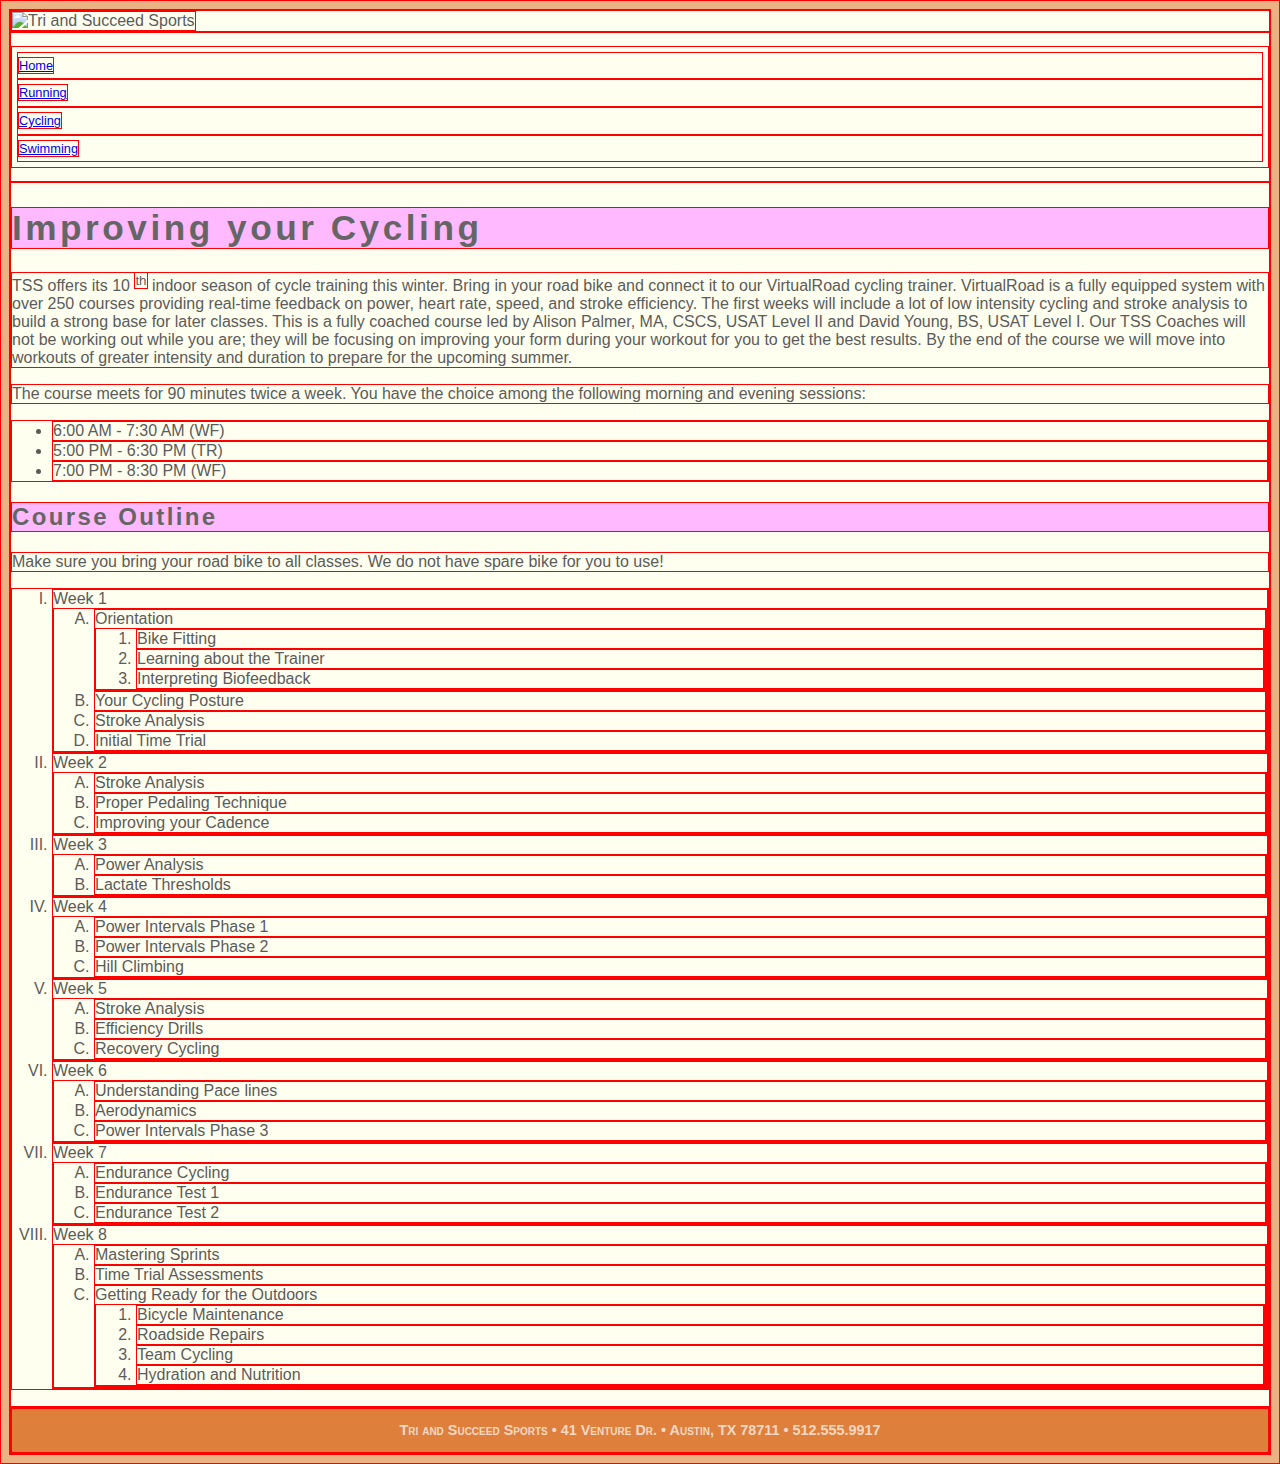
==== tss_bike.html @ d6054295 "Done with all web browsers" ====
<!DOCTYPE html>
<html>

<head>
    <!--
    New Perspectives on HTML5 and CSS3, 7th Edition
    Tutorial 2
    Tutorial Case
    
    TSS Cycling Class
    Author: Patrick J Clawson, M.Ed.
    Date:   8.27.18   

    Filename: tss_bike.html
   -->
    <meta charset="utf-8" />
    <title>TSS Cycling Class</title>
    <link rel="stylesheet" href="tss_layout.css" />
    <link rel="stylesheet" href="tss_styles.css" />
</head>

<body>
    <header>
        <img src="tss_logo.png" alt="Tri and Succeed Sports" />
    </header>

    <nav>
        <ul>
            <li>
                <a href="index.html">Home</a>
            </li>
            <li>
                <a href="tss_run.html">Running</a>
            </li>
            <li>
                <a href="tss_bike.html">Cycling</a>
            </li>
            <li>
                <a href="tss_swim.html">Swimming</a>
            </li>
        </ul>
    </nav>

    <article class="syllabus">
        <h1>Improving your Cycling</h1>
        <p>TSS offers its 10
            <sup>th</sup> indoor season of cycle training this winter. Bring in your road bike and connect it to our VirtualRoad
            cycling trainer. VirtualRoad is a fully equipped system with over 250 courses providing real-time feedback on
            power, heart rate, speed, and stroke efficiency. The first weeks will include a lot of low intensity cycling
            and stroke analysis to build a strong base for later classes. This is a fully coached course led by Alison Palmer,
            MA, CSCS, USAT Level II and David Young, BS, USAT Level I. Our TSS Coaches will not be working out while you
            are; they will be focusing on improving your form during your workout for you to get the best results. By the
            end of the course we will move into workouts of greater intensity and duration to prepare for the upcoming summer.</p>
        <p>The course meets for 90 minutes twice a week. You have the choice among the following morning and evening sessions:</p>

        <ul>
            <li>6:00 AM - 7:30 AM (WF)</li>
            <li>5:00 PM - 6:30 PM (TR)</li>
            <li>7:00 PM - 8:30 PM (WF)</li>
        </ul>

        <h2>Course Outline</h2>
        <p>Make sure you bring your road bike to all classes. We do not have spare bike for you to use!</p>

        <ol>
            <li>Week 1
                <ol>
                    <li>Orientation
                        <ol>
                            <li>Bike Fitting</li>
                            <li>Learning about the Trainer</li>
                            <li>Interpreting Biofeedback</li>
                        </ol>
                    </li>
                    <li>Your Cycling Posture</li>
                    <li>Stroke Analysis</li>
                    <li>Initial Time Trial</li>
                </ol>
            </li>
            <li>Week 2
                <ol>
                    <li>Stroke Analysis</li>
                    <li>Proper Pedaling Technique</li>
                    <li>Improving your Cadence</li>
                </ol>
            </li>
            <li>Week 3
                <ol>
                    <li>Power Analysis</li>
                    <li>Lactate Thresholds</li>
                </ol>
            </li>
            <li>Week 4
                <ol>
                    <li>Power Intervals Phase 1</li>
                    <li>Power Intervals Phase 2</li>
                    <li>Hill Climbing</li>
                </ol>
            </li>
            <li>Week 5
                <ol>
                    <li>Stroke Analysis</li>
                    <li>Efficiency Drills</li>
                    <li>Recovery Cycling</li>
                </ol>
            </li>
            <li>Week 6
                <ol>
                    <li>Understanding Pace lines</li>
                    <li>Aerodynamics</li>
                    <li>Power Intervals Phase 3</li>
                </ol>
            </li>
            <li>Week 7
                <ol>
                    <li>Endurance Cycling</li>
                    <li>Endurance Test 1</li>
                    <li>Endurance Test 2</li>
                </ol>
            </li>
            <li>Week 8
                <ol>
                    <li>Mastering Sprints</li>
                    <li>Time Trial Assessments</li>
                    <li>Getting Ready for the Outdoors
                        <ol>
                            <li>Bicycle Maintenance</li>
                            <li>Roadside Repairs</li>
                            <li>Team Cycling</li>
                            <li>Hydration and Nutrition</li>
                        </ol>
                    </li>
                </ol>
            </li>
        </ol>

    </article>

    <footer>
        <address>
            Tri and Succeed Sports &#8226; 41 Venture Dr. &#8226; Austin, TX 78711 &#8226; 512.555.9917
        </address>
    </footer>
</body>

</html>
---- tss_styles.css ----
@charset "utf-8";

@font-face {
    font-family: Quicksand;
    src:url('Quicksand-Regular.woff') format('woff'),
    url('Quicksand-Regular.tff') format('truetype');
}

/* @import url('https://fonts.googleapis.com/css?family=Roboto'); */

/*
   New Perspectives on HTML5 and CSS3, 7th Edition
   Tutorial 2
   Tutorial Case
   
   TSS Typographic Style Sheet
   Author: Patrick J Clawson, M.Ed.
    Date:   8.27.18   
   
   Filename: tss_styles.css

*/
* {
    border: 1px solid red;
}

/* HTML and Body Styles */
html {
    background-color: hsl(27, 72%, 72%);
}
 body {
     color: rgb(91, 91, 91);
     background-color: ivory;
    font-family: Verdana, Geneva, sans-serif;
    /* font-family: Verdana, Roboto, sans-serif; */
 }
/* Heading Styles */
h1 {
    font-size: 2.2em;
}

h2 {
    font-size: 1.5em;
}
h1, 
h2 {
    font-family: Quicksand, Verdana, Geneva, sans-serif;
    letter-spacing: 0.1em;
}
article#about_tss h1 {
    color: white;
    background-color: rgb(222, 128, 68);
}

article#about_tss h2 {
    color: white;
    background-color: rgb(235, 177, 131);

}

article.syllabus h1, 
article.syllabus h2 {
    background-color: rgb(255, 185, 255);
    color: rgb(101, 101, 101);
}
/* Aside and Blockquote Styles */
aside {
    font-size: 0.8em;
}
aside blockquote {
    color: rgb(232, 165, 116)
}
/* Navigation Styles */
nav {
    font-size: 0.8em;
}

nav>ul {
    line-height: 2em;
    list-style-type: none;
    padding: 5px;
}

/* List Styles */
article#about_tss ul {
    list-style-image: url('runicon.png');
}

article.syllabus ol {
    list-style-type: upper-roman;
}

article.syllabus ol ol {
    list-style-type: upper-alpha;
}

article.syllabus ol ol ol {
    list-style-type: decimal;
}
/* Footer Styles */
body>footer address {
    background-color: rgb(222, 128, 60);
    color: white;
    color: rgba(255, 255, 255, 0.7);
    font: normal small-caps bold 0.9em/3em Quicksand, Verdana, Geneva, sans-serif;
    text-align: center;
}

/*
Notice for the Quicksand-Regular Font
------------------------------------------------------------------------------
SIL Open Font License v1.10

This license can also be found at this permalink: http://www.fontsquirrel.com/license/quicksand

Copyright (c) 2011, Andrew Paglinawan (http://www.andrewpaglinawan.com andrew.paglinawan@gmail.com), 
with Reserved Font Name “Quicksand”.

This Font Software is licensed under the SIL Open Font License, Version 1.1.
This license is copied below, and is also available with a FAQ at: http://scripts.sil.org/OFL

—————————————————————————————-
SIL OPEN FONT LICENSE Version 1.1 - 26 February 2007
—————————————————————————————-

PREAMBLE
The goals of the Open Font License (OFL) are to stimulate worldwide development of collaborative 
font projects, to support the font creation efforts of academic and linguistic communities, and 
to provide a free and open framework in which fonts may be shared and improved in 
partnership with others.

The OFL allows the licensed fonts to be used, studied, modified and redistributed freely as 
long as they are not sold by themselves. The fonts, including any derivative works, can 
be bundled, embedded, redistributed and/or sold with any software provided that any reserved 
names are not used by derivative works. The fonts and derivatives, however, cannot be released under 
any other type of license. The requirement for fonts to remain under this license does not apply 
to any document created using the fonts or their derivatives.

DEFINITIONS
“Font Software” refers to the set of files released by the Copyright Holder(s) under this 
license and clearly marked as such. This may include source files, build scripts and documentation.

“Reserved Font Name” refers to any names specified as such after the copyright statement(s).

“Original Version” refers to the collection of Font Software components as distributed by 
the Copyright Holder(s).

“Modified Version” refers to any derivative made by adding to, deleting, or substituting—in 
part or in whole—any of the components of the Original Version, by changing formats or by 
porting the Font Software to a new environment.

“Author” refers to any designer, engineer, programmer, technical writer or other person 
who contributed to the Font Software.

PERMISSION & CONDITIONS
Permission is hereby granted, free of charge, to any person obtaining a copy of the Font Software, 
to use, study, copy, merge, embed, modify, redistribute, and sell modified and unmodified copies of 
the Font Software, subject to the following conditions:

1) Neither the Font Software nor any of its individual components, in Original or Modified 
Versions, may be sold by itself.

2) Original or Modified Versions of the Font Software may be bundled, redistributed and/or 
sold with any software, provided that each copy contains the above copyright notice and this 
license. These can be included either as stand-alone text files, human-readable headers or in 
the appropriate machine-readable metadata fields within text or binary files as long as those 
fields can be easily viewed by the user.

3) No Modified Version of the Font Software may use the Reserved Font Name(s) unless explicit 
written permission is granted by the corresponding Copyright Holder. This restriction only applies 
to the primary font name as presented to the users.

4) The name(s) of the Copyright Holder(s) or the Author(s) of the Font Software shall not be used 
to promote, endorse or advertise any Modified Version, except to acknowledge the contribution(s) 
of the Copyright Holder(s) and the Author(s) or with their explicit written permission.

5) The Font Software, modified or unmodified, in part or in whole, must be distributed entirely 
under this license, and must not be distributed under any other license. The requirement for fonts 
to remain under this license does not apply to any document created using the Font Software.

TERMINATION
This license becomes null and void if any of the above conditions are not met.

DISCLAIMER
THE FONT SOFTWARE IS PROVIDED “AS IS”, WITHOUT WARRANTY OF ANY KIND, EXPRESS OR IMPLIED, 
INCLUDING BUT NOT LIMITED TO ANY WARRANTIES OF MERCHANTABILITY, FITNESS FOR A PARTICULAR PURPOSE 
AND NONINFRINGEMENT OF COPYRIGHT, PATENT, TRADEMARK, OR OTHER RIGHT. IN NO EVENT SHALL THE COPYRIGHT 
HOLDER BE LIABLE FOR ANY CLAIM, DAMAGES OR OTHER LIABILITY, INCLUDING ANY GENERAL, SPECIAL, INDIRECT, 
INCIDENTAL, OR CONSEQUENTIAL DAMAGES, WHETHER IN AN ACTION OF CONTRACT, TORT OR OTHERWISE, ARISING 
FROM, OUT OF THE USE OR INABILITY TO USE THE FONT SOFTWARE OR FROM OTHER DEALINGS IN THE FONT SOFTWARE.
*/
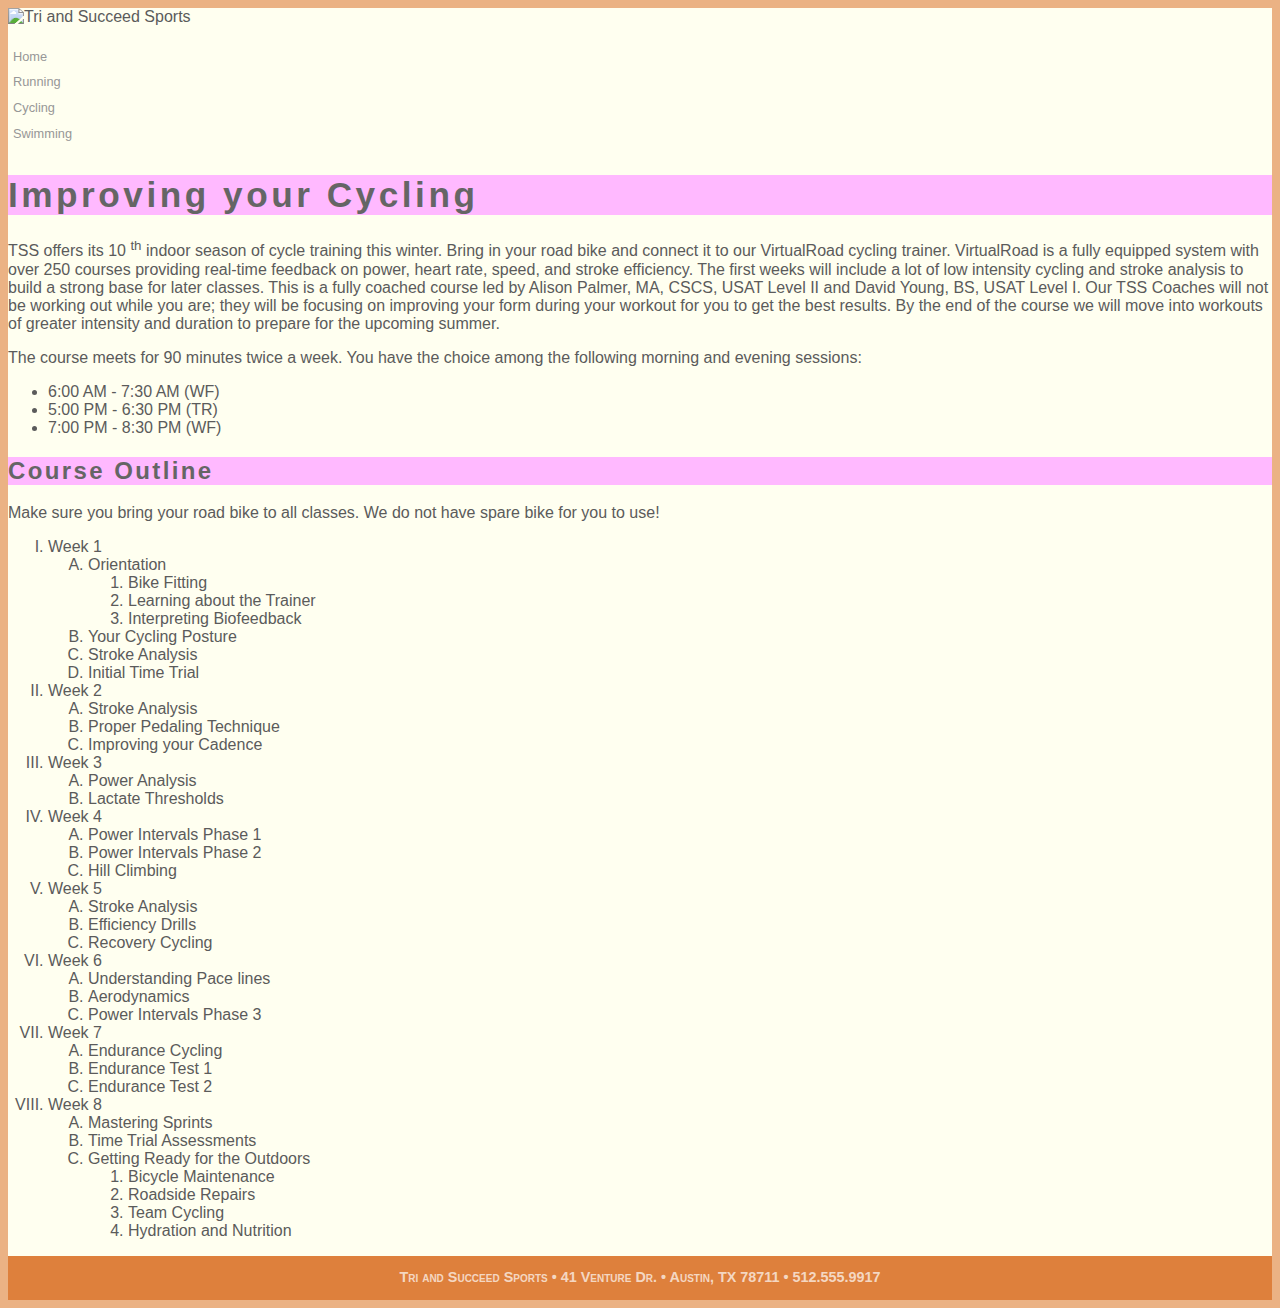
==== commit 7f235dca: "Final Commit" ====
--- a/tss_bike.html
+++ b/tss_bike.html
@@ -8,7 +8,7 @@
     Tutorial Case
     
     TSS Cycling Class
-    Author: Patrick J Clawson, M.Ed.
+    Author: Caleb Snow
     Date:   8.27.18   
 
     Filename: tss_bike.html
--- a/tss_styles.css
+++ b/tss_styles.css
@@ -14,15 +14,15 @@
    Tutorial Case
    
    TSS Typographic Style Sheet
-   Author: Patrick J Clawson, M.Ed.
+   Author: Caleb Snow
     Date:   8.27.18   
    
    Filename: tss_styles.css
 
 */
-* {
+/* * {
     border: 1px solid red;
-}
+} */
 
 /* HTML and Body Styles */
 html {
@@ -63,12 +63,31 @@
     background-color: rgb(255, 185, 255);
     color: rgb(101, 101, 101);
 }
+
 /* Aside and Blockquote Styles */
+
 aside {
     font-size: 0.8em;
 }
+
 aside blockquote {
-    color: rgb(232, 165, 116)
+    color: rgb(232, 165, 116);
+    margin: 20px 5px;
+    quotes: "\201C" "\201D";
+}
+
+aside blockquote::before {
+    content: open-quote;
+    font-family: 'Times New Roman', Times, serif;
+    font-size: 1.6em;
+    font-weight: bold;
+}
+
+aside blockquote::after {
+    content: close-quote;
+    font-family: 'Times New Roman', Times, serif;
+    font-size: 1.6em;
+    font-weight: bold;
 }
 /* Navigation Styles */
 nav {
@@ -81,9 +100,31 @@
     padding: 5px;
 }
 
+nav > ul > li.newgroup {
+    margin-top: 20px;
+}
+
+nav > ul > li > a:link,nav > ul > li > a:visited {
+    color: rgb(151, 151, 151);
+    text-decoration: none;
+}
+
+nav > ul > li > a:hover,nav > ul > li > a:active {
+    color: rgb(255, 64, 255);
+    text-decoration: underline;
+}
 /* List Styles */
-article#about_tss ul {
+
+article#about_tss ul li:first-of-type {
     list-style-image: url('runicon.png');
+}
+
+article#about_tss ul li:nth-of-type(2) {
+    list-style-image: url('bikeicon.png');
+}
+
+article#about_tss ul li:last-of-type {
+    list-style-image: url('swimicon.png');
 }
 
 article.syllabus ol {
